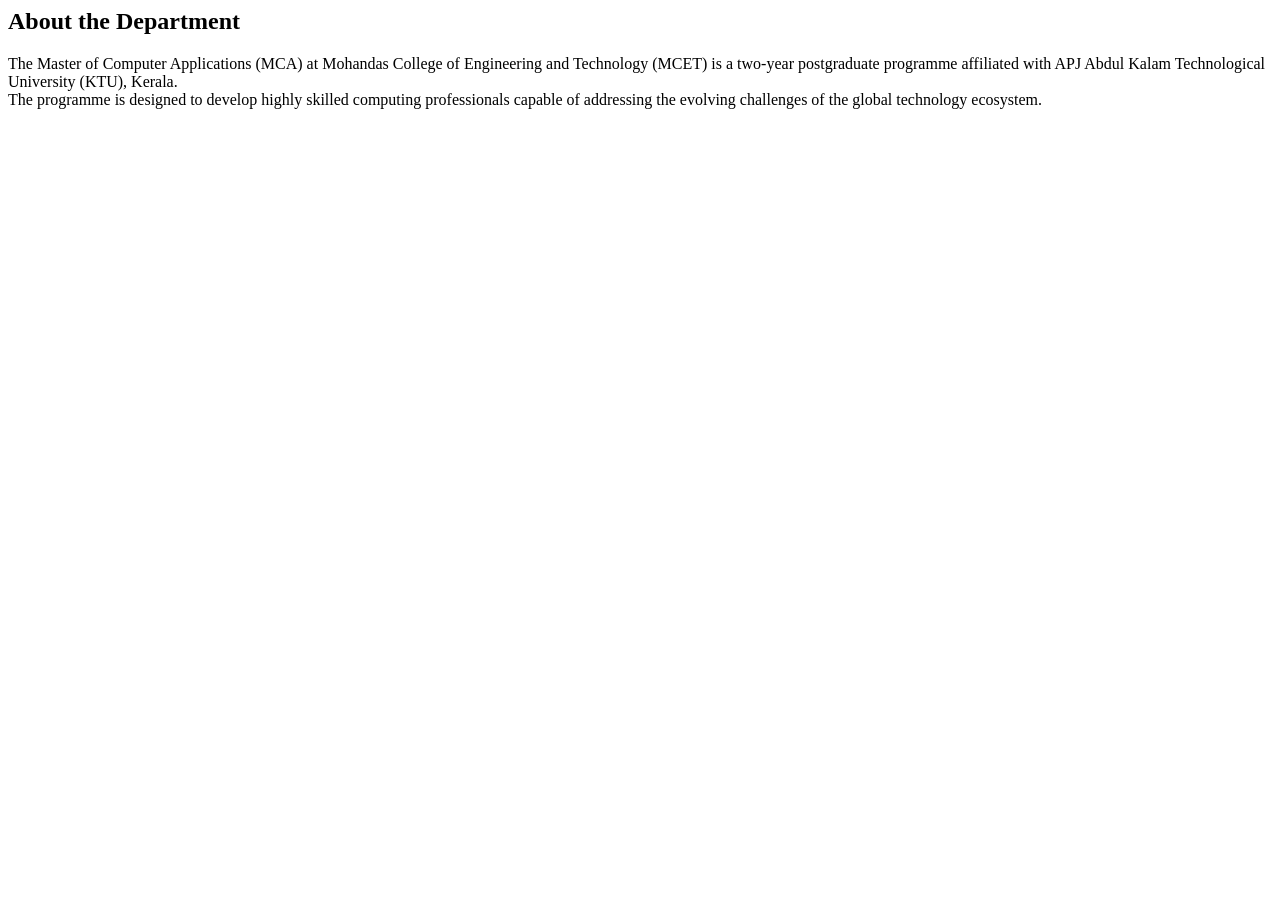
==== about.html @ 5ccd6286 "Add files via upload" ====
<html>
<head>
<title>ABOUT MCA</TITLE>
</head>
<body>
<h2>About the Department</h2>
<p>The Master of Computer Applications (MCA) at Mohandas College of Engineering and Technology (MCET) is a two-year postgraduate programme affiliated with APJ Abdul Kalam Technological University (KTU), Kerala.<br> The programme is designed to develop highly skilled computing professionals capable of addressing the evolving challenges of the global technology ecosystem.</p>
</section>
</body>
</html>
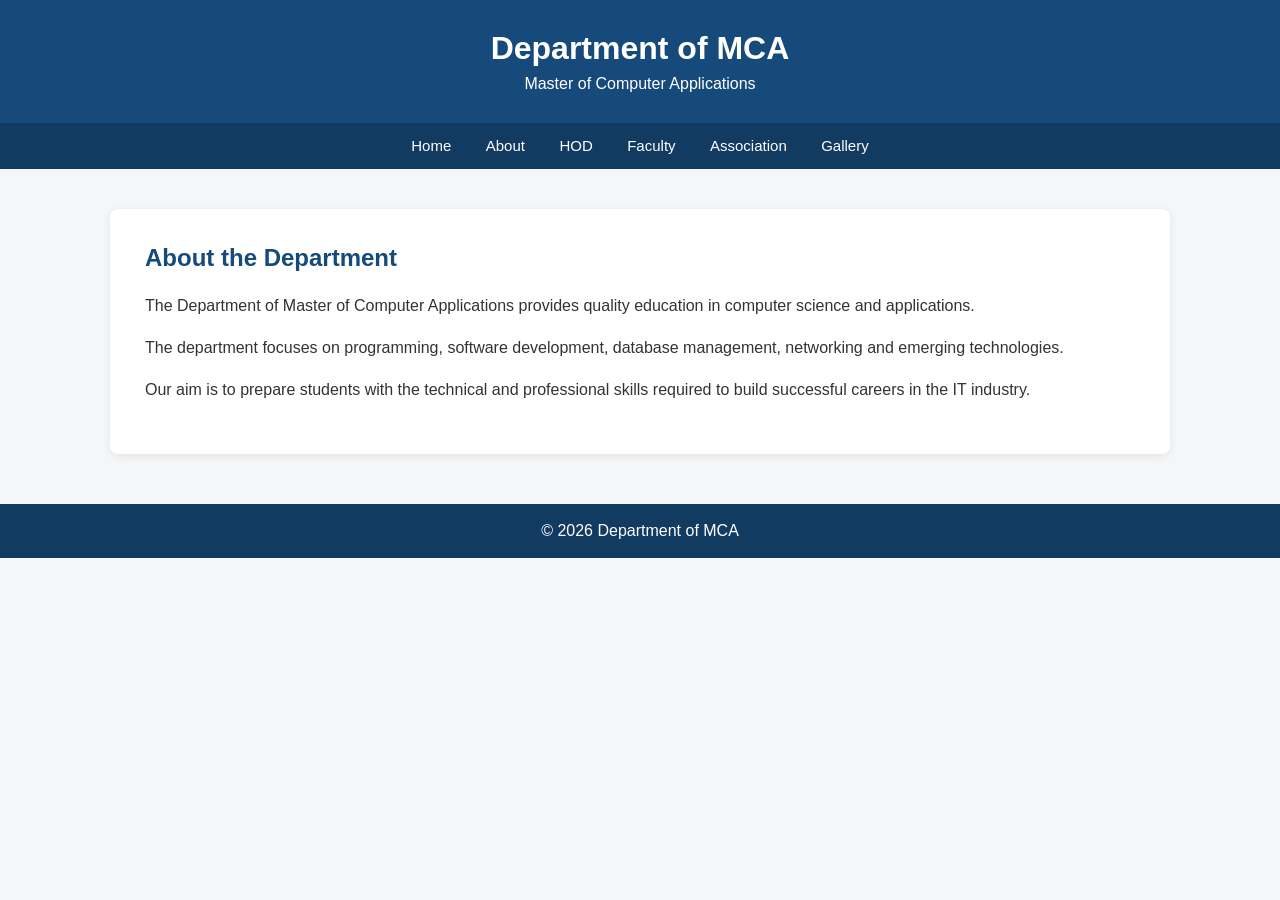
==== commit f49a0c5b: "Update about.html" ====
--- a/about.html
+++ b/about.html
@@ -1,10 +1,54 @@
-<html>
-<head>
-<title>ABOUT MCA</TITLE>
-</head>
-<body>
-<h2>About the Department</h2>
-<p>The Master of Computer Applications (MCA) at Mohandas College of Engineering and Technology (MCET) is a two-year postgraduate programme affiliated with APJ Abdul Kalam Technological University (KTU), Kerala.<br> The programme is designed to develop highly skilled computing professionals capable of addressing the evolving challenges of the global technology ecosystem.</p>
-</section>
-</body>
+<!DOCTYPE html>
+<html lang="en">
+<head>
+    <meta charset="UTF-8">
+    <title>About Department</title>
+    <link rel="stylesheet" href="style.css">
+</head>
+
+<body>
+
+<header>
+    <h1>Department of MCA</h1>
+    <p>Master of Computer Applications</p>
+</header>
+
+<nav>
+    <a href="index.html">Home</a>
+    <a href="about.html">About</a>
+    <a href="hod.html">HOD</a>
+    <a href="faculty.html">Faculty</a>
+    <a href="association.html">Association</a>
+    <a href="gallery.html">Gallery</a>
+</nav>
+
+<main>
+    <section class="page">
+
+        <h2>About the Department</h2>
+
+        <p>
+            The Department of Master of Computer Applications provides
+            quality education in computer science and applications.
+        </p>
+
+        <p>
+            The department focuses on programming, software development,
+            database management, networking and emerging technologies.
+        </p>
+
+        <p>
+            Our aim is to prepare students with the technical and
+            professional skills required to build successful careers
+            in the IT industry.
+        </p>
+
+    </section>
+</main>
+
+<footer>
+    <p>&copy; 2026 Department of MCA</p>
+</footer>
+
+</body>
 </html>
--- a/style.css
+++ b/style.css
@@ -0,0 +1,220 @@
+* {
+    margin: 0;
+    padding: 0;
+    box-sizing: border-box;
+}
+
+body {
+    font-family: Arial, sans-serif;
+    background-color: #f4f6f8;
+    color: #333;
+}
+
+/* Header */
+
+header {
+    background-color: #164a7b;
+    color: white;
+    text-align: center;
+    padding: 30px 20px;
+}
+
+header h1 {
+    font-size: 32px;
+    margin-bottom: 8px;
+}
+
+header p {
+    font-size: 16px;
+}
+
+/* Navigation */
+
+nav {
+    background-color: #123b61;
+    text-align: center;
+    padding: 14px;
+}
+
+nav a {
+    color: white;
+    text-decoration: none;
+    margin: 0 15px;
+    font-size: 15px;
+}
+
+nav a:hover {
+    text-decoration: underline;
+}
+
+/* Main */
+
+main {
+    max-width: 1100px;
+    margin: 40px auto;
+    padding: 0 20px;
+}
+
+/* Welcome section */
+
+.welcome {
+    background: white;
+    padding: 35px;
+    border-radius: 8px;
+    text-align: center;
+    box-shadow: 0 2px 8px rgba(0,0,0,0.08);
+}
+
+.welcome h2 {
+    color: #164a7b;
+    margin-bottom: 15px;
+}
+
+.welcome p {
+    line-height: 1.7;
+}
+
+/* Cards */
+
+.cards {
+    display: flex;
+    flex-wrap: wrap;
+    justify-content: center;
+    gap: 20px;
+    margin-top: 30px;
+}
+
+.card {
+    background: white;
+    width: 300px;
+    padding: 25px;
+    border-radius: 8px;
+    text-decoration: none;
+    color: #333;
+    box-shadow: 0 2px 8px rgba(0,0,0,0.08);
+}
+
+.card h3 {
+    color: #164a7b;
+    margin-bottom: 10px;
+}
+
+.card p {
+    line-height: 1.5;
+}
+
+.card:hover {
+    box-shadow: 0 4px 14px rgba(0,0,0,0.15);
+}
+
+/* Page sections */
+
+.page {
+    background: white;
+    padding: 35px;
+    border-radius: 8px;
+    box-shadow: 0 2px 8px rgba(0,0,0,0.08);
+}
+
+.page h2 {
+    color: #164a7b;
+    margin-bottom: 20px;
+}
+
+.page p {
+    line-height: 1.7;
+    margin-bottom: 15px;
+}
+
+/* HOD */
+
+.hod {
+    display: flex;
+    align-items: center;
+    gap: 30px;
+}
+
+.hod img {
+    width: 180px;
+    height: 180px;
+    object-fit: cover;
+    border-radius: 8px;
+}
+
+.hod h3 {
+    color: #164a7b;
+    margin-bottom: 10px;
+}
+
+/* Faculty */
+
+.faculty-container {
+    display: flex;
+    flex-wrap: wrap;
+    gap: 25px;
+}
+
+.faculty {
+    width: 250px;
+    background: #f4f6f8;
+    padding: 20px;
+    text-align: center;
+    border-radius: 8px;
+}
+
+.faculty img {
+    width: 130px;
+    height: 130px;
+    object-fit: cover;
+    border-radius: 50%;
+    margin-bottom: 15px;
+}
+
+.faculty h3 {
+    color: #164a7b;
+    margin-bottom: 8px;
+}
+
+/* Gallery */
+
+.gallery {
+    display: flex;
+    flex-wrap: wrap;
+    gap: 20px;
+}
+
+.gallery img {
+    width: 31%;
+    height: 200px;
+    object-fit: cover;
+    border-radius: 8px;
+}
+
+/* Footer */
+
+footer {
+    background-color: #123b61;
+    color: white;
+    text-align: center;
+    padding: 18px;
+    margin-top: 50px;
+}
+
+/* Mobile */
+
+@media (max-width: 700px) {
+
+    nav a {
+        display: inline-block;
+        margin: 6px;
+    }
+
+    .hod {
+        flex-direction: column;
+        text-align: center;
+    }
+
+    .gallery img {
+        width: 100%;
+    }
+}
